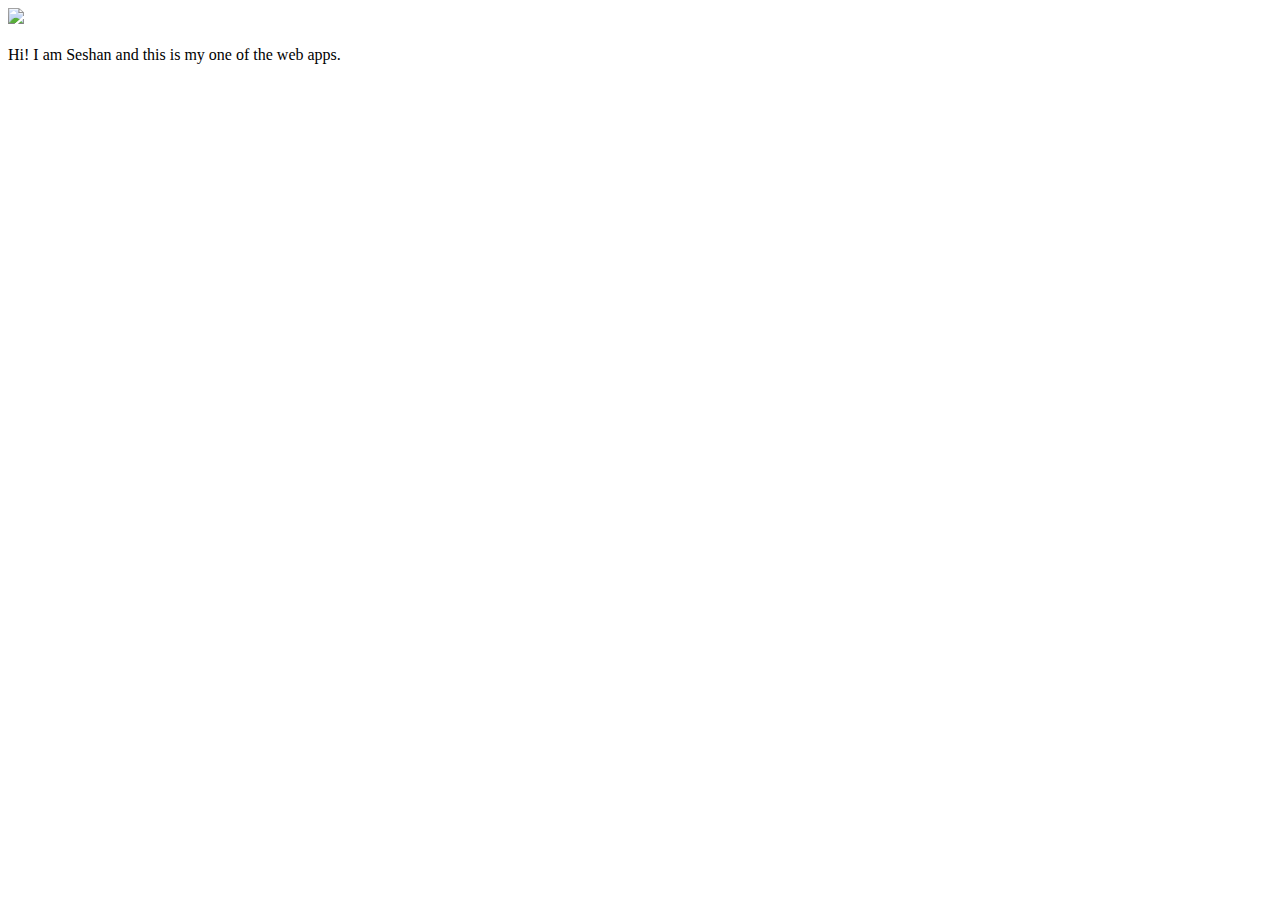
==== ui/index.html @ 3962c0c8 "[imad-console] Updates ui/index.html" ====
<!doctype html>
<html>
    <head>
        <link href="/ui/style.css" rel="stylesheet" />
    </head>
    <body>
        <div class="center">
            <img src="/ui/madi.png" class="img-medium"/>
        </div>
        <br>
        <div class="center text-big bold">
            Hi! I am Seshan and this is my one of the web apps.
        </div>
        <script type="text/javascript" src="/ui/main.js">
        </script>
    </body>
</html>
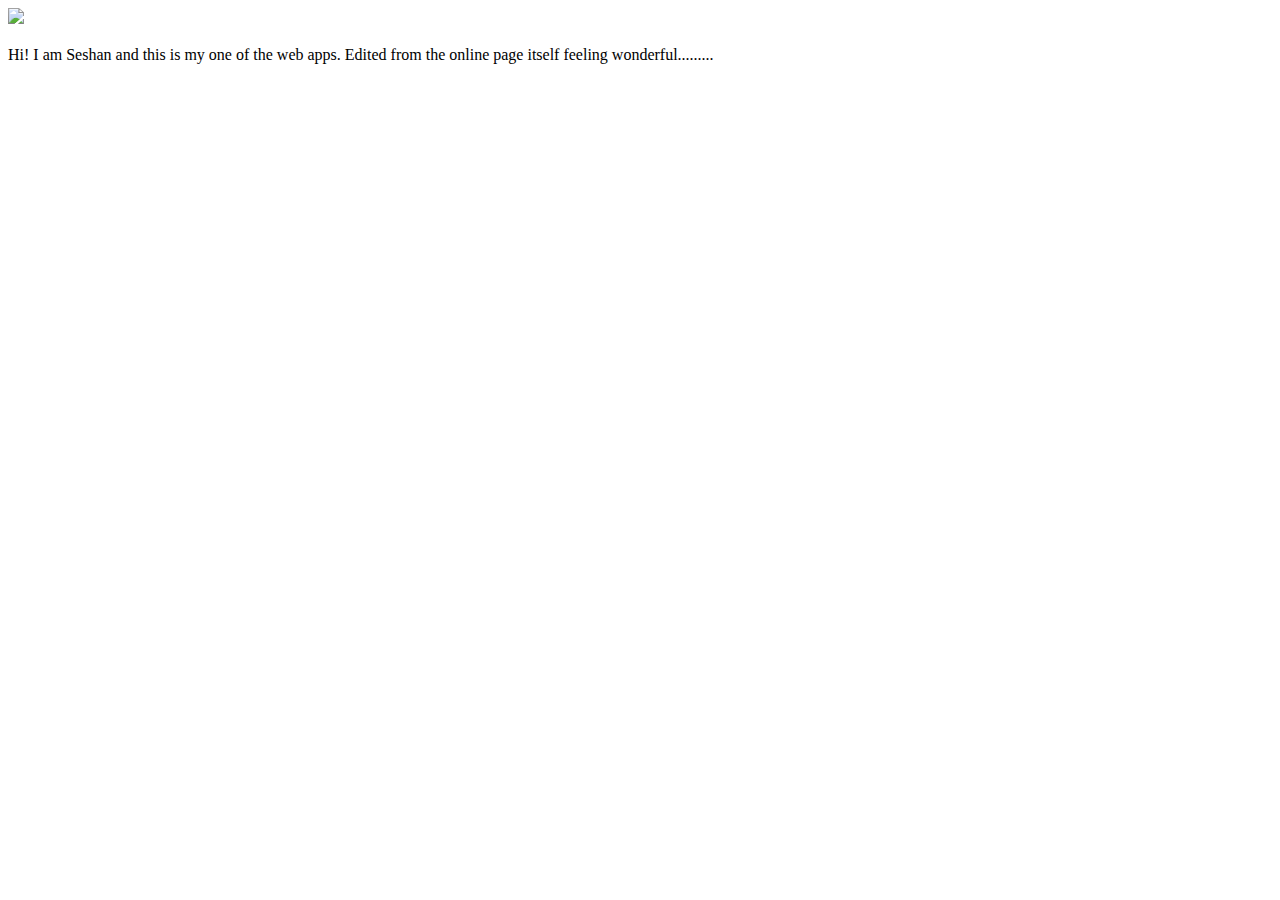
==== commit 656fa981: "small changes" ====
--- a/ui/index.html
+++ b/ui/index.html
@@ -10,6 +10,7 @@
         <br>
         <div class="center text-big bold">
             Hi! I am Seshan and this is my one of the web apps.
+            Edited from the online page itself feeling wonderful.........
         </div>
         <script type="text/javascript" src="/ui/main.js">
         </script>
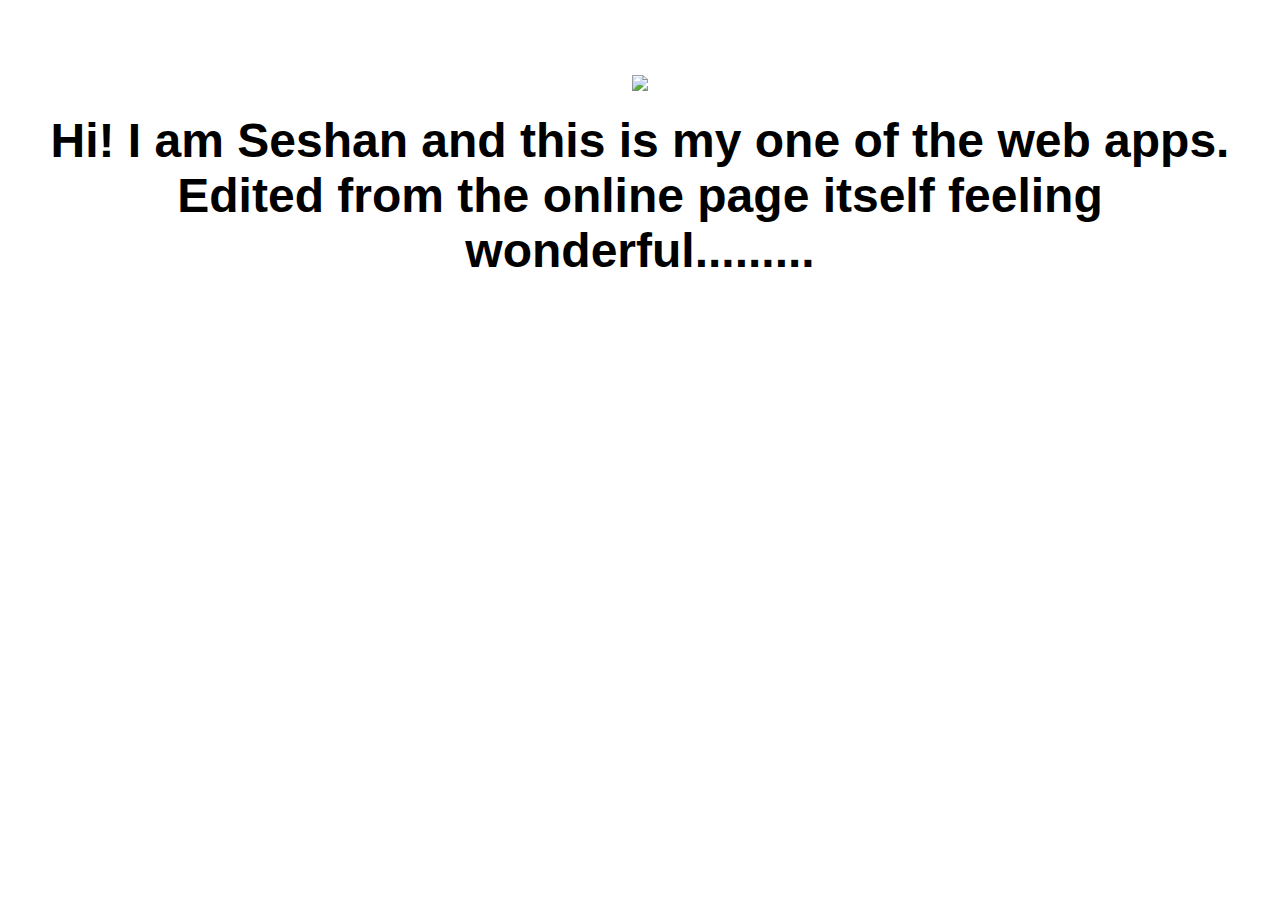
==== commit 8648a13b: "[imad-console] Updates ui/index.html" ====
--- a/ui/index.html
+++ b/ui/index.html
@@ -4,15 +4,17 @@
         <link href="/ui/style.css" rel="stylesheet" />
     </head>
     <body>
-        <div class="center">
+        <div id='moves' class="center">
             <img src="/ui/madi.png" class="img-medium"/>
         </div>
         <br>
-        <div class="center text-big bold">
+        <div id = 'main-text' class="center text-big bold">
             Hi! I am Seshan and this is my one of the web apps.
             Edited from the online page itself feeling wonderful.........
         </div>
+      
         <script type="text/javascript" src="/ui/main.js">
+        
         </script>
     </body>
 </html>
--- a/ui/style.css
+++ b/ui/style.css
@@ -0,0 +1,30 @@
+body {
+    font-family: sans-serif;
+    margin-top: 75px;
+}
+
+.center {
+    text-align: center;
+}
+
+.text-big {
+    font-size: 300%;
+}
+
+.bold {
+    font-weight: bold;
+}
+
+.img-medium {
+    height: 200px;
+}
+
+.container {
+    max-width:800px;
+    margin:0 auto;
+    color: grey;
+    font-family:sans-serif ;
+    padding-top:60px;
+    padding-left:20px;
+    padding-right:20px;
+}
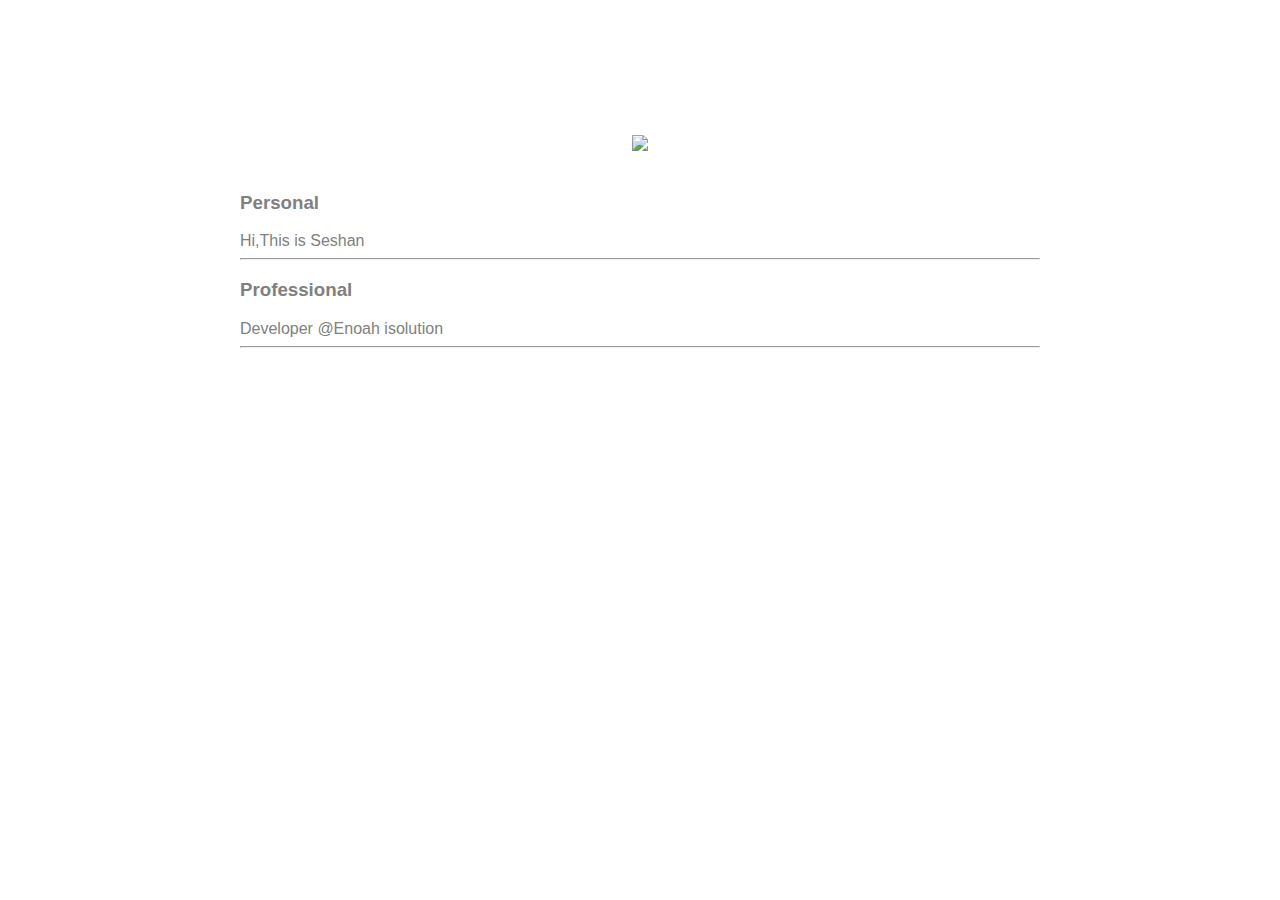
==== commit d8a6fdf2: "[imad-console] Updates ui/index.html" ====
--- a/ui/index.html
+++ b/ui/index.html
@@ -4,17 +4,23 @@
         <link href="/ui/style.css" rel="stylesheet" />
     </head>
     <body>
-        <div id='moves' class="center">
-            <img src="/ui/madi.png" class="img-medium"/>
+        <div class ="container">
+            <div id='moves' class="center">
+                <img src="https://pbs.twimg.com/profile_images/799981612947636225/tg25R1B2_400x400.jpg" class="img-medium"/>
+            </div>
+            <br>
+            <h3>Personal</h3>
+            <div>
+                Hi,This is Seshan
+            </div>
+            <hr/>
+            <h3>Professional</h3>
+            <div>
+                Developer @Enoah isolution
+            </div>
+            <hr/>
+            <div class="footer"></div>
         </div>
-        <br>
-        <div id = 'main-text' class="center text-big bold">
-            Hi! I am Seshan and this is my one of the web apps.
-            Edited from the online page itself feeling wonderful.........
-        </div>
-      
-        <script type="text/javascript" src="/ui/main.js">
-        
-        </script>
+            <script type="text/javascript" src="/ui/main.js"></script>
     </body>
 </html>
